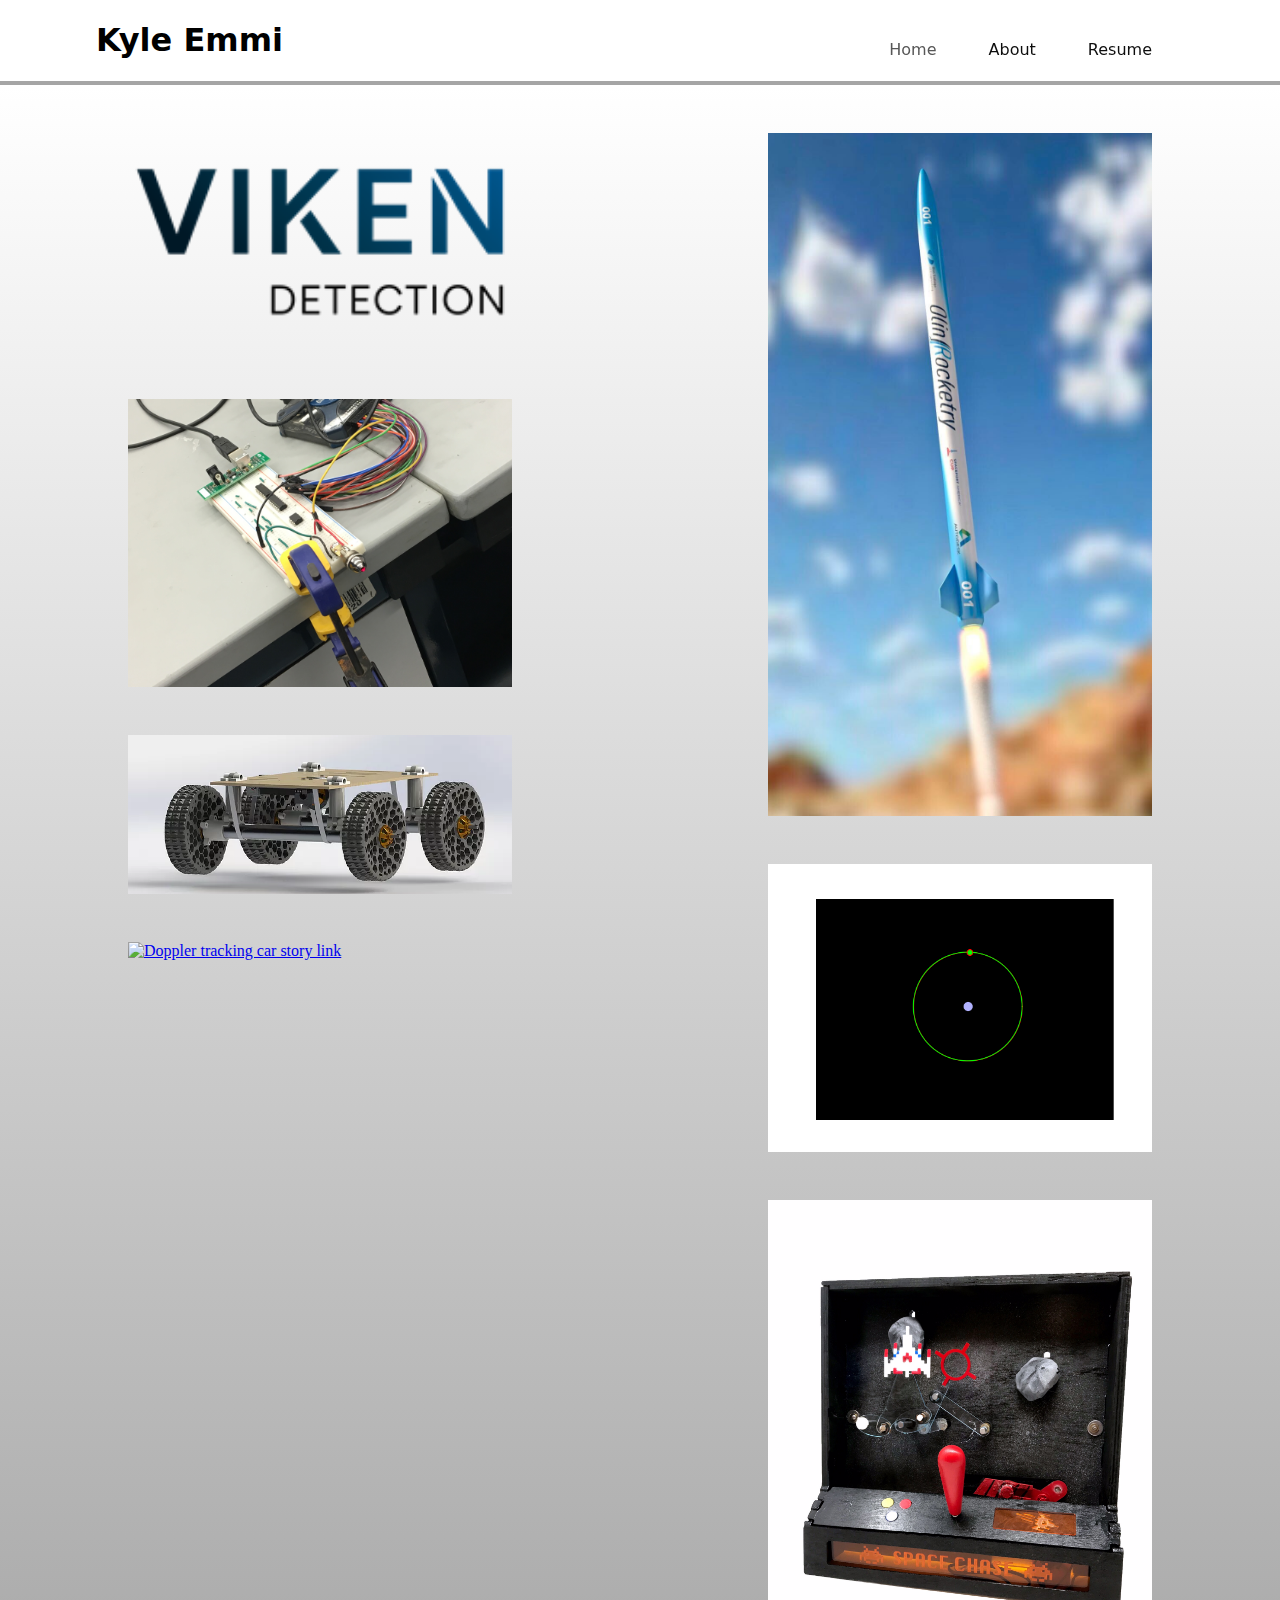
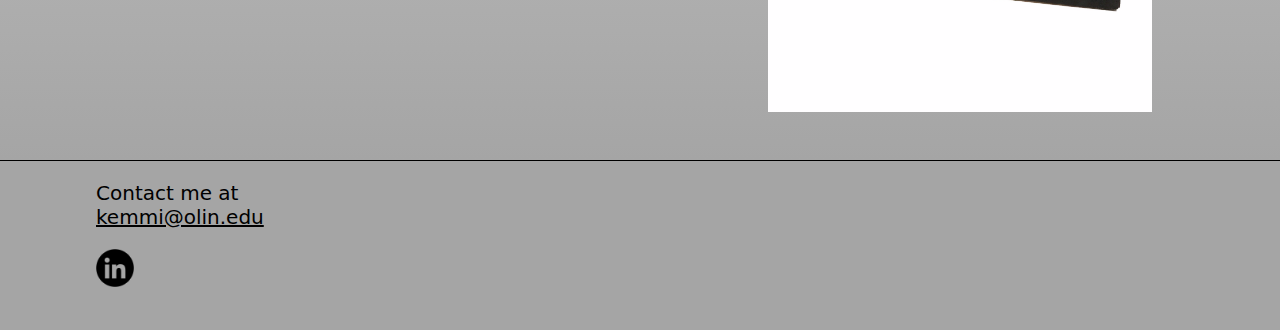
==== index.html @ 1cf7b79d "Initial commit" ====
<!doctype html>
<html>
<head>
	<meta charset="utf-8">
	<title>Kyle Emmi's Portfolio</title>
	
	<link rel="stylesheet" href="styles.css">
</head>

<body>
	<!-- Header Section -->
	<header>
		<h1>Kyle Emmi</h1>
		<nav>
			<ul>
				<li class="home"><a href="#">Home</a></li>
				<li class="about"><a href="about.html">About</a></li>
				<li class="resume"><a href="#">Resume</a></li>
			</ul>
		</nav>
	</header>
	
	<!-- Main Section -->
	<main>
		<section class="image_links">
			<!-- Left Column -->
			<div class="column">
				<!-- Viken Detection -->
				<a href="#">
					<img src="images/VikenLogo.png" alt="Viken Detection story link" width="203" height="115">
				</a>
				
				<!-- Laser Comms -->
				<a href="#">
					<img src="images/Laser.jpg" alt="Laser radio story link" width="4032" height="3024">
				</a>
				
				<!-- Sparrow Car -->
				<a href="#">
					<img src="images/SparrowCar.PNG" alt="Sparrow RC car story link" width="685" height="285">
				</a>
				
				<!-- Doppler Tracking -->
				<a href="#">
					<img src="images/donuts.gif" alt="Doppler tracking car story link" width="480" height="270">
				</a>
			</div>
			
			<!-- Right Column -->
			<div class="column">
				<!-- Rocketry -->
				<a href="#">
					<img src="images/Phoenix III Render.jpg" alt="Olin Rocketry story link" width="900" height="1600">
				</a>
				
				<!-- Orbital Simulator -->
				<a href="#">
					<img src="images/orbit.gif" alt="Python orbital simulator story link" width="640" height="480">
				</a>
				
				<!-- MechProto Sculpture -->
				<a href="#">
					<img src="images/Sculpture.JPG" alt="Mechanical sculpture story link" width="1512" height="2016">
				</a>
			</div>
		</section>
	</main>

<!-- Footer Section -->
<footer>
	<div>
		<p>Contact me at<br>
			<a href="mailto:kemmi@olin.edu">kemmi@olin.edu</a></p>
		<a href="www.linkedin.com/in/kyle-emmi"><img src="images/Linkedin.png" alt="Linkedin link" width="192" height="192"></a>
	</div>
</footer>
</body>
</html>
---- styles.css ----
@charset "utf-8";

html {
	box-sizing: border-box;
}

body {
    margin:0;
	width: 100%;
	background-color: #A5A5A5;
}

header {
	width: 100%;
	top: 0px;
	position: fixed;
	background-color: #FFFFFF;
}

h1 {
	font-family: Segoe, "Segoe UI", "DejaVu Sans", "Trebuchet MS", Verdana, "sans-serif";
	font-size: 2em;
	padding-left: 3em;
}

nav {
	position: fixed;
	float: right;
	top: 1.25em;
	left: 0;
	display: block !important;
	width: 90%;
	padding: 1.25em 1em 0 0;
	opacity: 0.95;
	background: none;
	
}

nav ul {
	list-style-type: none;
	margin: 0;
	text-align: right;
}

nav ul li {
	display: inline-block;
	margin-bottom: 0;
	margin-left: 3em;
}

.home a {
	font-size: 1em;
	font-family: Segoe, "Segoe UI", "DejaVu Sans", "Trebuchet MS", Verdana, "sans-serif";
	text-decoration: none;
	color: #4E4E4E;
}

.about a, .resume a {
	font-size: 1em;
	font-family: Segoe, "Segoe UI", "DejaVu Sans", "Trebuchet MS", Verdana, "sans-serif";
	text-decoration: none;
	color: #000000;
	transition: color 1s;
}

.about a:hover, .resume a:hover {
	color: #4E4E4E;
}

.image_links {
	margin-top: 85px;
	background-image: linear-gradient(white, #A5A5A5);
}

.column {
	float: left;
	width: 50%;
}

.caption {
	position: relative;
	text-align: center;
	color: white;
}

.column img {
	width: 60%;
	height: auto;
	display: block;
	margin-top: 3em;
	margin-bottom: 3em;
	margin-left: auto;
	margin-right: auto;
	}

.column img:hover {
	opacity: 0.4;
	background-color: #B0B0B0;
}

@media screen and (max-width:600px) {
	.column {
    	width: 100%;
	}
}

.image_links:after {
	content: "";
	display: table;
	clear: both;
}

footer {
	background-color: #A5A5A5;
	border-top: 1px solid black;
}

footer div {
	margin: 0 0 0 7.5%;
	padding-bottom: 3%;
	width: 20%;
	background-color: #A5A5A5;
	font-family: Segoe, "Segoe UI", "DejaVu Sans", "Trebuchet MS", Verdana, "sans-serif";
	font-size: 1.25em;
}

footer div a {
	color: black;
}

footer div img {
	width: 15%;
	height: auto;
}
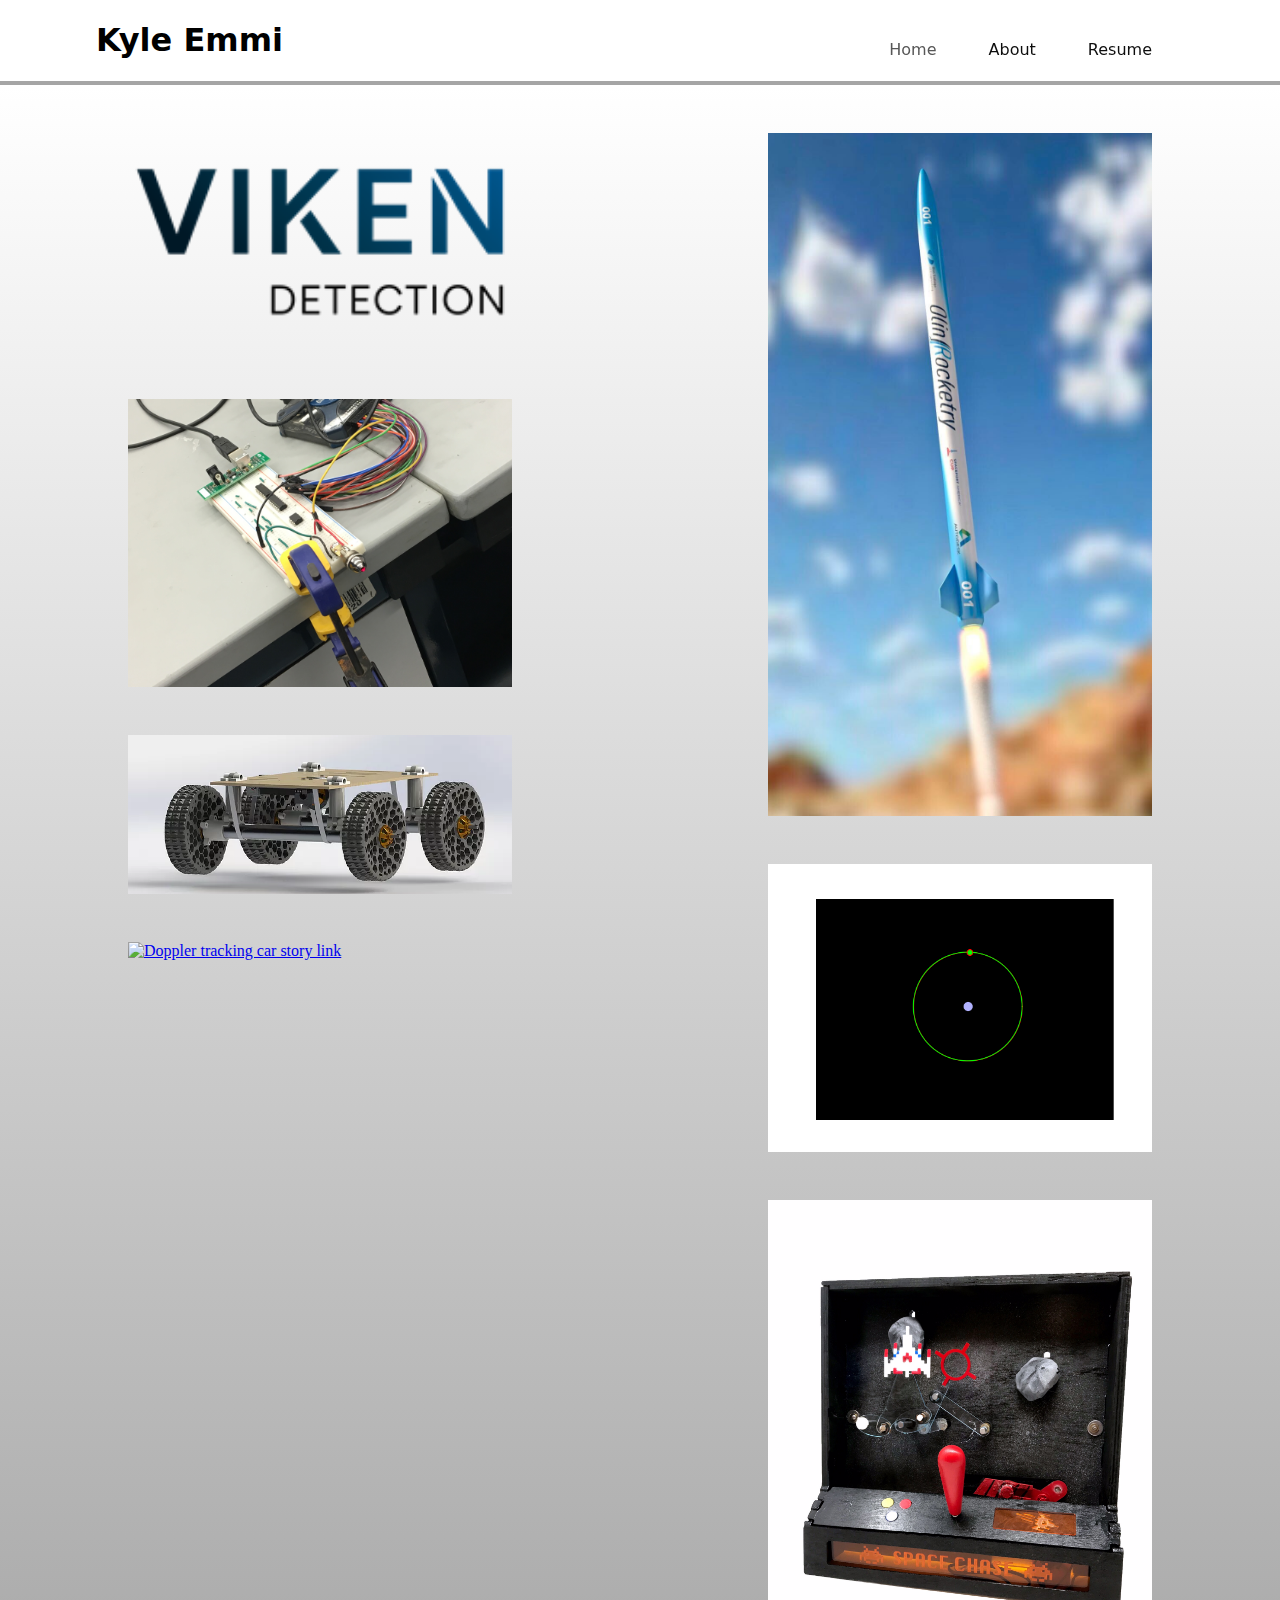
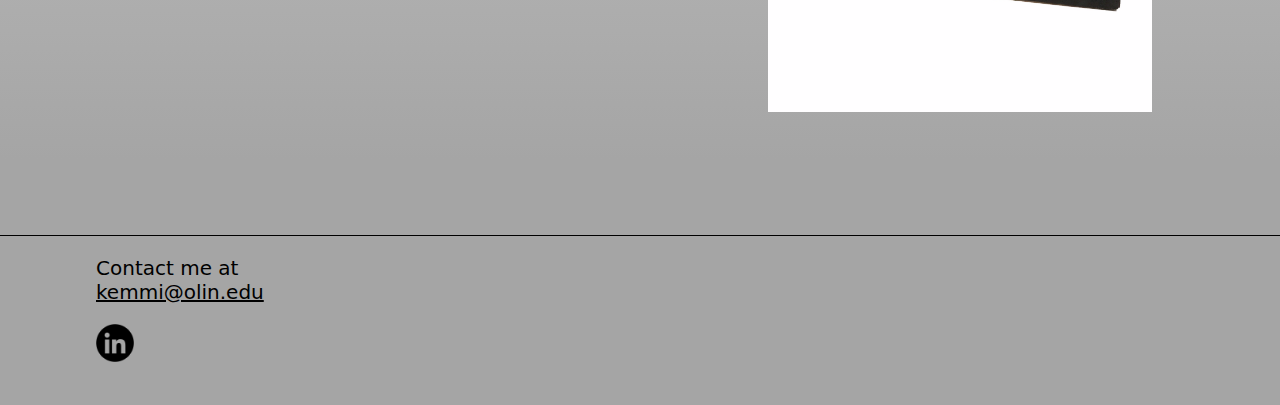
==== commit 1e5d1321: "Added core functionality" ====
--- a/index.html
+++ b/index.html
@@ -13,54 +13,54 @@
 		<h1>Kyle Emmi</h1>
 		<nav>
 			<ul>
-				<li class="home"><a href="#">Home</a></li>
-				<li class="about"><a href="about.html">About</a></li>
-				<li class="resume"><a href="#">Resume</a></li>
+				<li class="activated"><a href="#">Home</a></li>
+				<li class="active"><a href="about.html">About</a></li>
+				<li class="active"><a href="#">Resume</a></li>
 			</ul>
 		</nav>
 	</header>
 	
 	<!-- Main Section -->
 	<main>
-		<section class="image_links">
+		<section class="main_body">
 			<!-- Left Column -->
 			<div class="column">
 				<!-- Viken Detection -->
-				<a href="#">
-					<img src="images/VikenLogo.png" alt="Viken Detection story link" width="203" height="115">
+				<a href="viken.html">
+					<img class="link_pic" src="images/VikenLogo.png" alt="Viken Detection story link" width="203" height="115">
 				</a>
 				
 				<!-- Laser Comms -->
-				<a href="#">
-					<img src="images/Laser.jpg" alt="Laser radio story link" width="4032" height="3024">
+				<a href="laser.html">
+					<img class="link_pic" src="images/Laser.jpg" alt="Laser radio story link" width="4032" height="3024">
 				</a>
 				
 				<!-- Sparrow Car -->
-				<a href="#">
-					<img src="images/SparrowCar.PNG" alt="Sparrow RC car story link" width="685" height="285">
+				<a href="rc_car.html">
+					<img class="link_pic" src="images/SparrowCar.PNG" alt="Sparrow RC car story link" width="685" height="285">
 				</a>
 				
 				<!-- Doppler Tracking -->
-				<a href="#">
-					<img src="images/donuts.gif" alt="Doppler tracking car story link" width="480" height="270">
+				<a href="doppler.html">
+					<img class="link_pic" src="images/donuts.gif" alt="Doppler tracking car story link" width="480" height="270">
 				</a>
 			</div>
 			
 			<!-- Right Column -->
 			<div class="column">
 				<!-- Rocketry -->
-				<a href="#">
-					<img src="images/Phoenix III Render.jpg" alt="Olin Rocketry story link" width="900" height="1600">
+				<a href="rocketry.html">
+					<img class="link_pic" src="images/Phoenix III Render.jpg" alt="Olin Rocketry story link" width="900" height="1600">
 				</a>
 				
 				<!-- Orbital Simulator -->
-				<a href="#">
-					<img src="images/orbit.gif" alt="Python orbital simulator story link" width="640" height="480">
+				<a href="orbital.html">
+					<img class="link_pic" src="images/orbit.gif" alt="Python orbital simulator story link" width="640" height="480">
 				</a>
 				
 				<!-- MechProto Sculpture -->
-				<a href="#">
-					<img src="images/Sculpture.JPG" alt="Mechanical sculpture story link" width="1512" height="2016">
+				<a href="sculpture.html">
+					<img class="link_pic" src="images/Sculpture.JPG" alt="Mechanical sculpture story link" width="1512" height="2016">
 				</a>
 			</div>
 		</section>
@@ -71,7 +71,7 @@
 	<div>
 		<p>Contact me at<br>
 			<a href="mailto:kemmi@olin.edu">kemmi@olin.edu</a></p>
-		<a href="www.linkedin.com/in/kyle-emmi"><img src="images/Linkedin.png" alt="Linkedin link" width="192" height="192"></a>
+		<a href="https://www.linkedin.com/in/kyle-emmi"><img src="images/Linkedin.png" alt="Linkedin link" width="192" height="192"></a>
 	</div>
 </footer>
 </body>
--- a/styles.css
+++ b/styles.css
@@ -15,9 +15,10 @@
 	top: 0px;
 	position: fixed;
 	background-color: #FFFFFF;
-}
-
-h1 {
+	z-index: 2;
+}
+
+header h1 {
 	font-family: Segoe, "Segoe UI", "DejaVu Sans", "Trebuchet MS", Verdana, "sans-serif";
 	font-size: 2em;
 	padding-left: 3em;
@@ -48,14 +49,14 @@
 	margin-left: 3em;
 }
 
-.home a {
+.activated a {
 	font-size: 1em;
 	font-family: Segoe, "Segoe UI", "DejaVu Sans", "Trebuchet MS", Verdana, "sans-serif";
 	text-decoration: none;
 	color: #4E4E4E;
 }
 
-.about a, .resume a {
+.active a {
 	font-size: 1em;
 	font-family: Segoe, "Segoe UI", "DejaVu Sans", "Trebuchet MS", Verdana, "sans-serif";
 	text-decoration: none;
@@ -63,12 +64,12 @@
 	transition: color 1s;
 }
 
-.about a:hover, .resume a:hover {
+.active a:hover {
 	color: #4E4E4E;
 }
 
-.image_links {
-	margin-top: 85px;
+main {
+	margin: 85px 0 75px 0;
 	background-image: linear-gradient(white, #A5A5A5);
 }
 
@@ -77,13 +78,7 @@
 	width: 50%;
 }
 
-.caption {
-	position: relative;
-	text-align: center;
-	color: white;
-}
-
-.column img {
+.link_pic {
 	width: 60%;
 	height: auto;
 	display: block;
@@ -93,9 +88,30 @@
 	margin-right: auto;
 	}
 
-.column img:hover {
+.link_pic:hover {
 	opacity: 0.4;
 	background-color: #B0B0B0;
+}
+
+.about_block {
+	margin: 0 0 0 25%;
+}
+
+.about_block h2 {
+	font-family: Segoe, "Segoe UI", "DejaVu Sans", "Trebuchet MS", Verdana, "sans-serif";
+	font-size: 3em;
+}
+
+.column p {
+	font-family: Segoe, "Segoe UI", "DejaVu Sans", "Trebuchet MS", Verdana, "sans-serif";
+	font-size: 1.1em;
+}
+
+.headshot {
+	width: 80%;
+	height: auto;
+	display: block;
+	margin: 75px auto 0 auto;
 }
 
 @media screen and (max-width:600px) {
@@ -104,7 +120,7 @@
 	}
 }
 
-.image_links:after {
+.main_body:after {
 	content: "";
 	display: table;
 	clear: both;
@@ -131,4 +147,74 @@
 footer div img {
 	width: 15%;
 	height: auto;
+}
+
+/* Info pages styles */
+.title_block {
+	margin: 0 10% 0 25%;
+}
+
+.title_block h1 {
+	font-family: Segoe, "Segoe UI", "DejaVu Sans", "Trebuchet MS", Verdana, "sans-serif";
+	font-size: 3em;
+}
+
+.title_block h2 {
+	font-family: Segoe, "Segoe UI", "DejaVu Sans", "Trebuchet MS", Verdana, "sans-serif";
+	font-size: 1.5em;
+}
+
+.side_block {
+	margin: 0 25% 0 10%;
+}
+
+.side_block h3 {
+	font-family: Segoe, "Segoe UI", "DejaVu Sans", "Trebuchet MS", Verdana, "sans-serif";
+	font-size: 1em;
+}
+
+.lower_body {
+	font-family: Segoe, "Segoe UI", "DejaVu Sans", "Trebuchet MS", Verdana, "sans-serif";
+	width: 50%;
+	margin: 0 auto 0 auto;
+	text-align: center;
+}
+
+.vert_rocket {
+	width: 7.5%;
+	height: auto;
+	float: right;
+	margin: 0 15% 0 0;
+}
+
+.lower_column_pictures {
+	width: 50%;
+	height: auto;
+	display: block;
+	margin: 0 auto 0 auto;
+}
+
+.right_text {
+	display: block;
+	margin: 25% 20% 0 0;
+	width: 80%;
+}
+
+.board_caption {
+	display: block;
+	margin: 5% 20% 0 0;
+	width: 80%;
+}
+
+.left_text {
+	display: block;
+	margin: 10% 0 0 20%;
+	text-align: right;
+	width: 80%;
+}
+
+.lower_columns:after {
+	content: "";
+	display: table;
+	clear: both;
 }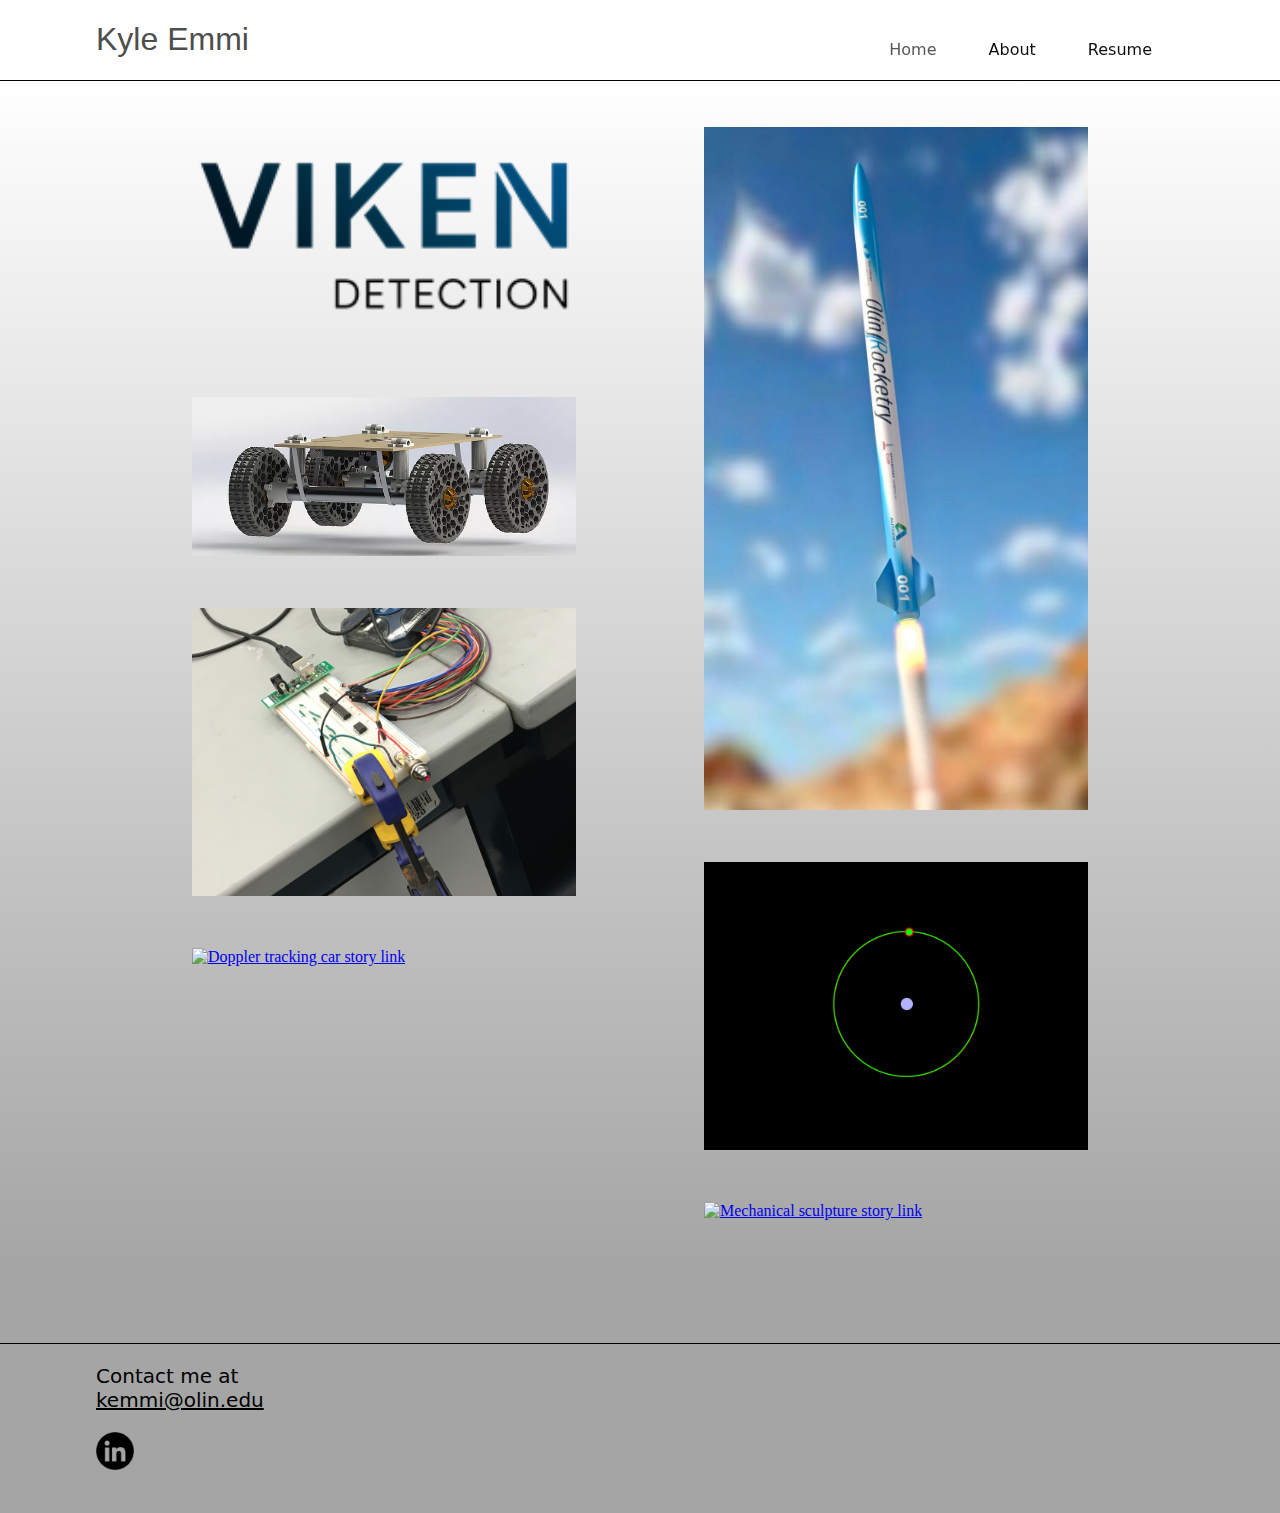
==== commit 4334646e: "Version 2 of front page elements" ====
--- a/index.html
+++ b/index.html
@@ -26,42 +26,63 @@
 			<!-- Left Column -->
 			<div class="column">
 				<!-- Viken Detection -->
-				<a href="viken.html">
-					<img class="link_pic" src="images/VikenLogo.png" alt="Viken Detection story link" width="203" height="115">
-				</a>
+				<div class="left_link_pic">
+					<a href="viken.html">
+						<img src="images/VikenLogo.png" alt="Viken Detection story link" width="203" height="115">
+						<div class="centered_text">Summer Internship 2020</div>
+						</a>
+				</div>
+								
+				<!-- Sparrow Car -->
+				<div class="left_link_pic">
+					<a href="rc_car.html">
+						<img src="images/SparrowCar.PNG" alt="Sparrow RC car story link" width="685" height="285">
+						<div class="centered_text">Shock Tolerant RC Car</div>
+					</a>
+				</div>
 				
 				<!-- Laser Comms -->
-				<a href="laser.html">
-					<img class="link_pic" src="images/Laser.jpg" alt="Laser radio story link" width="4032" height="3024">
-				</a>
-				
-				<!-- Sparrow Car -->
-				<a href="rc_car.html">
-					<img class="link_pic" src="images/SparrowCar.PNG" alt="Sparrow RC car story link" width="685" height="285">
-				</a>
+				<div class="left_link_pic">
+					<a href="laser.html">
+						<img src="images/Laser.jpg" alt="Laser radio story link" width="4032" height="3024">
+						<div class="centered_text">Laser Radio</div>
+					</a>
+				</div>
 				
 				<!-- Doppler Tracking -->
-				<a href="doppler.html">
-					<img class="link_pic" src="images/donuts.gif" alt="Doppler tracking car story link" width="480" height="270">
-				</a>
+				<div class="left_link_pic">
+					<a href="doppler.html">
+						<img src="images/donuts.gif" alt="Doppler tracking car story link" width="480" height="270">
+						<div class="centered_text">Tracking Car with Doppler</div>
+					</a>
+				</div>
 			</div>
 			
 			<!-- Right Column -->
 			<div class="column">
 				<!-- Rocketry -->
-				<a href="rocketry.html">
-					<img class="link_pic" src="images/Phoenix III Render.jpg" alt="Olin Rocketry story link" width="900" height="1600">
-				</a>
+				<div class="right_link_pic">
+					<a href="rocketry.html">
+						<img src="images/Phoenix III Render.jpg" alt="Olin Rocketry story link" width="900" height="1600">
+						<div class="centered_text">Olin Rocketry Project Team</div>
+					</a>
+				</div>
 				
 				<!-- Orbital Simulator -->
-				<a href="orbital.html">
-					<img class="link_pic" src="images/orbit.gif" alt="Python orbital simulator story link" width="640" height="480">
-				</a>
+				<div class="right_link_pic">
+					<a href="orbital.html">
+						<img src="images/orbit.gif" alt="Python orbital simulator story link" width="640" height="480">
+						<div class="centered_text">Python Orbital Simulator</div>
+					</a>
+				</div>
 				
 				<!-- MechProto Sculpture -->
-				<a href="sculpture.html">
-					<img class="link_pic" src="images/Sculpture.JPG" alt="Mechanical sculpture story link" width="1512" height="2016">
-				</a>
+				<div class="right_link_pic">
+					<a href="sculpture.html">
+						<img src="images/Sculpture.png" alt="Mechanical sculpture story link" width="1512" height="2016">
+						<div class="centered_text">Mechanical Sculpture</div>
+					</a>
+				</div>
 			</div>
 		</section>
 	</main>
--- a/styles.css
+++ b/styles.css
@@ -16,12 +16,16 @@
 	position: fixed;
 	background-color: #FFFFFF;
 	z-index: 2;
+	border-bottom: 1px solid black;	
 }
 
 header h1 {
-	font-family: Segoe, "Segoe UI", "DejaVu Sans", "Trebuchet MS", Verdana, "sans-serif";
-	font-size: 2em;
-	padding-left: 3em;
+    font-family: Arial, Segoe, "Segoe UI", "DejaVu Sans", "Trebuchet MS", Verdana, "sans-serif";
+    font-size: 2em;
+    padding-left: 3em;
+    font-style: normal;
+    font-weight: 400;
+	color: #4E4E4E;
 }
 
 nav {
@@ -69,7 +73,7 @@
 }
 
 main {
-	margin: 85px 0 75px 0;
+	margin: 79px 0 75px 0;
 	background-image: linear-gradient(white, #A5A5A5);
 }
 
@@ -78,19 +82,67 @@
 	width: 50%;
 }
 
-.link_pic {
+.left_link_pic {
+	width: 60%;
+	height: auto;
+	display: block;
+	margin-top: 3em;
+	margin-bottom: 3em;
+	margin-left: 30%;
+	margin-right: auto;
+	position: relative;
+}
+
+.right_link_pic {
 	width: 60%;
 	height: auto;
 	display: block;
 	margin-top: 3em;
 	margin-bottom: 3em;
 	margin-left: auto;
+	margin-right: 30%;
+	position: relative;
+}
+
+.center_picture {
+	display: block;
 	margin-right: auto;
-	}
-
-.link_pic:hover {
+	margin-left: auto;
+}
+
+.left_link_pic img {
+	width: 100%;
+	height: auto;
+}
+
+.right_link_pic img {
+	width: 100%;
+	height: auto;
+}
+
+.column a:hover img{
 	opacity: 0.4;
-	background-color: #B0B0B0;
+	background-color: #636363;
+}
+
+.column div:hover .centered_text {
+	opacity: 1;
+	user-select: none;
+}
+
+
+.centered_text {
+	position: absolute;
+	top: 50%;
+  	left: 50%;
+  	transform: translate(-50%, -50%);
+	font-family: Segoe, "Segoe UI", "DejaVu Sans", "Trebuchet MS", Verdana, "sans-serif";
+	font-size: 1.5em;
+	text-align: center;
+	text-decoration: none;
+	color: white;
+	opacity: 0;
+	font-weight: bold;
 }
 
 .about_block {
@@ -105,13 +157,6 @@
 .column p {
 	font-family: Segoe, "Segoe UI", "DejaVu Sans", "Trebuchet MS", Verdana, "sans-serif";
 	font-size: 1.1em;
-}
-
-.headshot {
-	width: 80%;
-	height: auto;
-	display: block;
-	margin: 75px auto 0 auto;
 }
 
 @media screen and (max-width:600px) {
@@ -175,6 +220,7 @@
 
 .lower_body {
 	font-family: Segoe, "Segoe UI", "DejaVu Sans", "Trebuchet MS", Verdana, "sans-serif";
+	font-size: 1.1em;
 	width: 50%;
 	margin: 0 auto 0 auto;
 	text-align: center;
@@ -188,9 +234,9 @@
 }
 
 .lower_column_pictures {
-	width: 50%;
-	height: auto;
-	display: block;
+	display: block;
+	width: 60%;
+	height: auto;
 	margin: 0 auto 0 auto;
 }
 
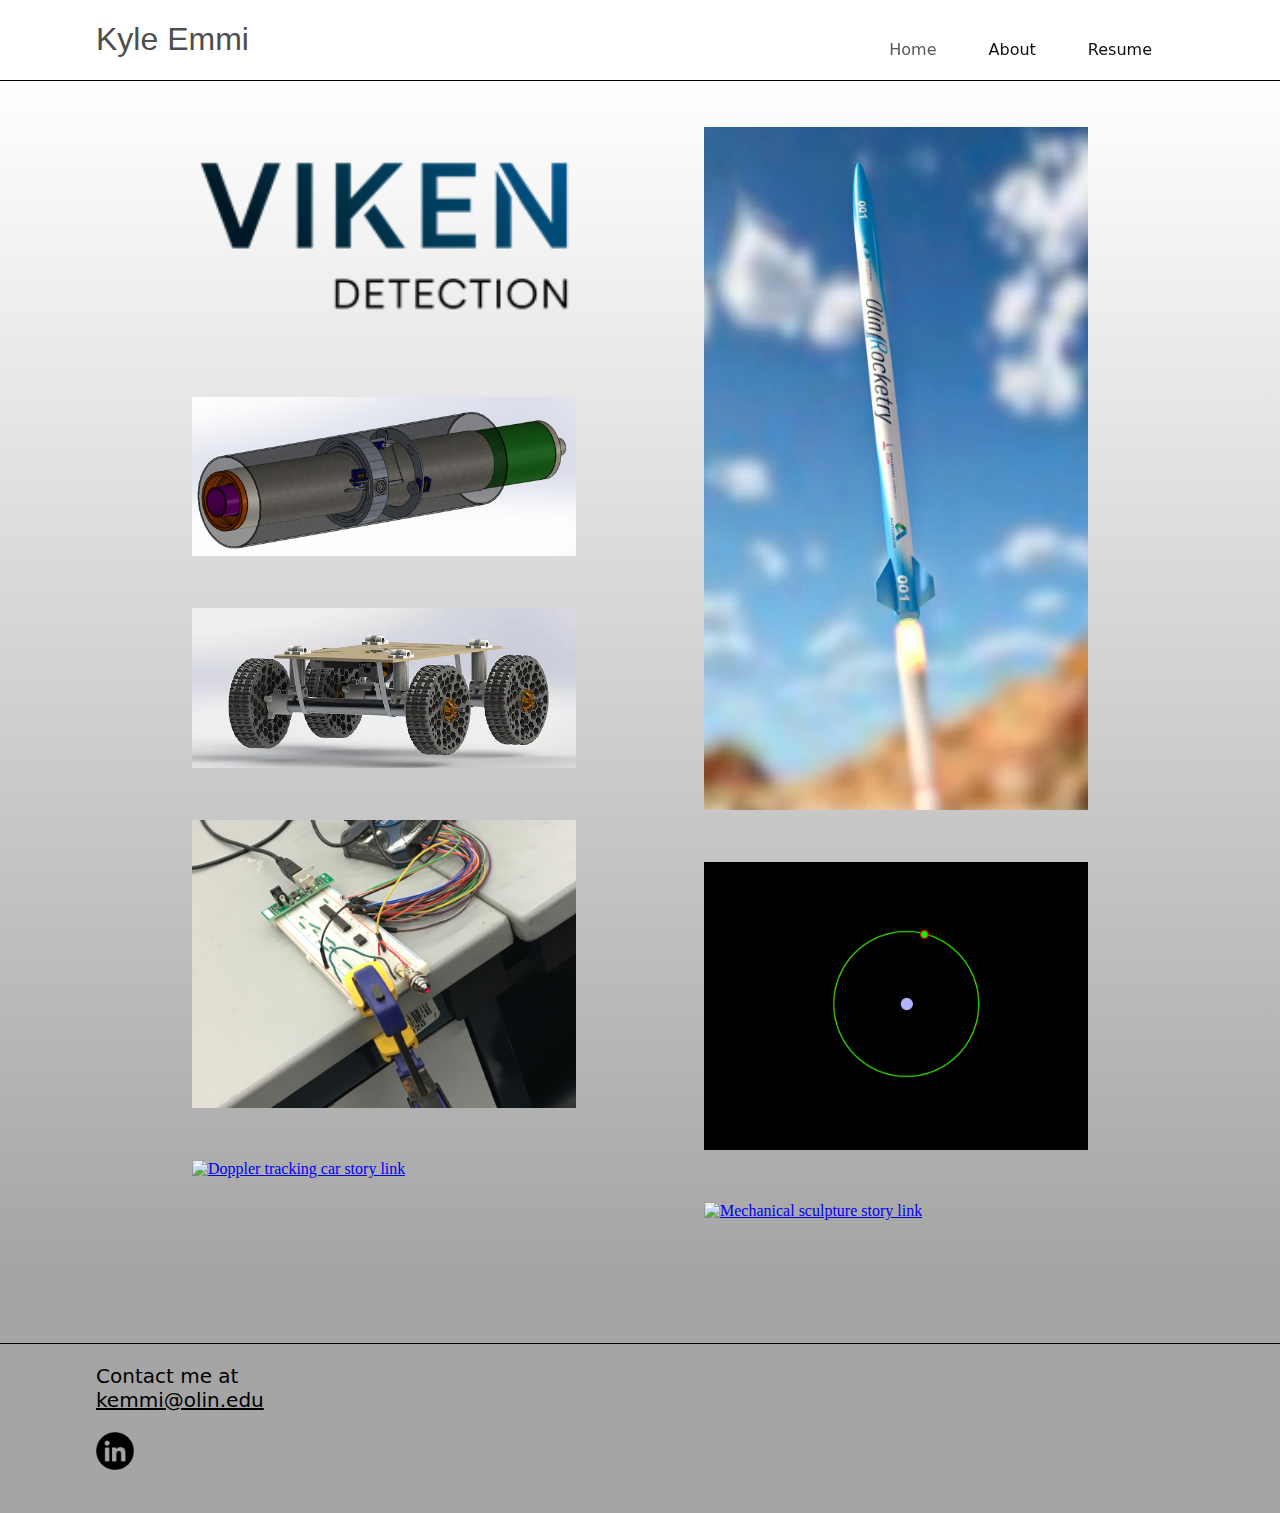
==== commit ac324022: "Added MechDes & Resume" ====
--- a/index.html
+++ b/index.html
@@ -15,7 +15,7 @@
 			<ul>
 				<li class="activated"><a href="#">Home</a></li>
 				<li class="active"><a href="about.html">About</a></li>
-				<li class="active"><a href="#">Resume</a></li>
+				<li class="active"><a href="https://drive.google.com/file/d/1roavLAPsInnMc_4JaTR4IYAMrN-tJE1e/view?usp=sharing">Resume</a></li>
 			</ul>
 		</nav>
 	</header>
@@ -32,7 +32,15 @@
 						<div class="centered_text">Summer Internship 2020</div>
 						</a>
 				</div>
-								
+				
+				<!-- Engine Gimbal -->
+				<div class="left_link_pic">
+					<a href="thrust_vector.html">
+						<img src="images/MotorGimbal.png" alt="Render of rocket engine gimbal mount" width="592" height="246">
+						<div class="centered_text">Rocket Thrust Vectoring Mechanism</div>
+					</a>
+				</div>
+				
 				<!-- Sparrow Car -->
 				<div class="left_link_pic">
 					<a href="rc_car.html">
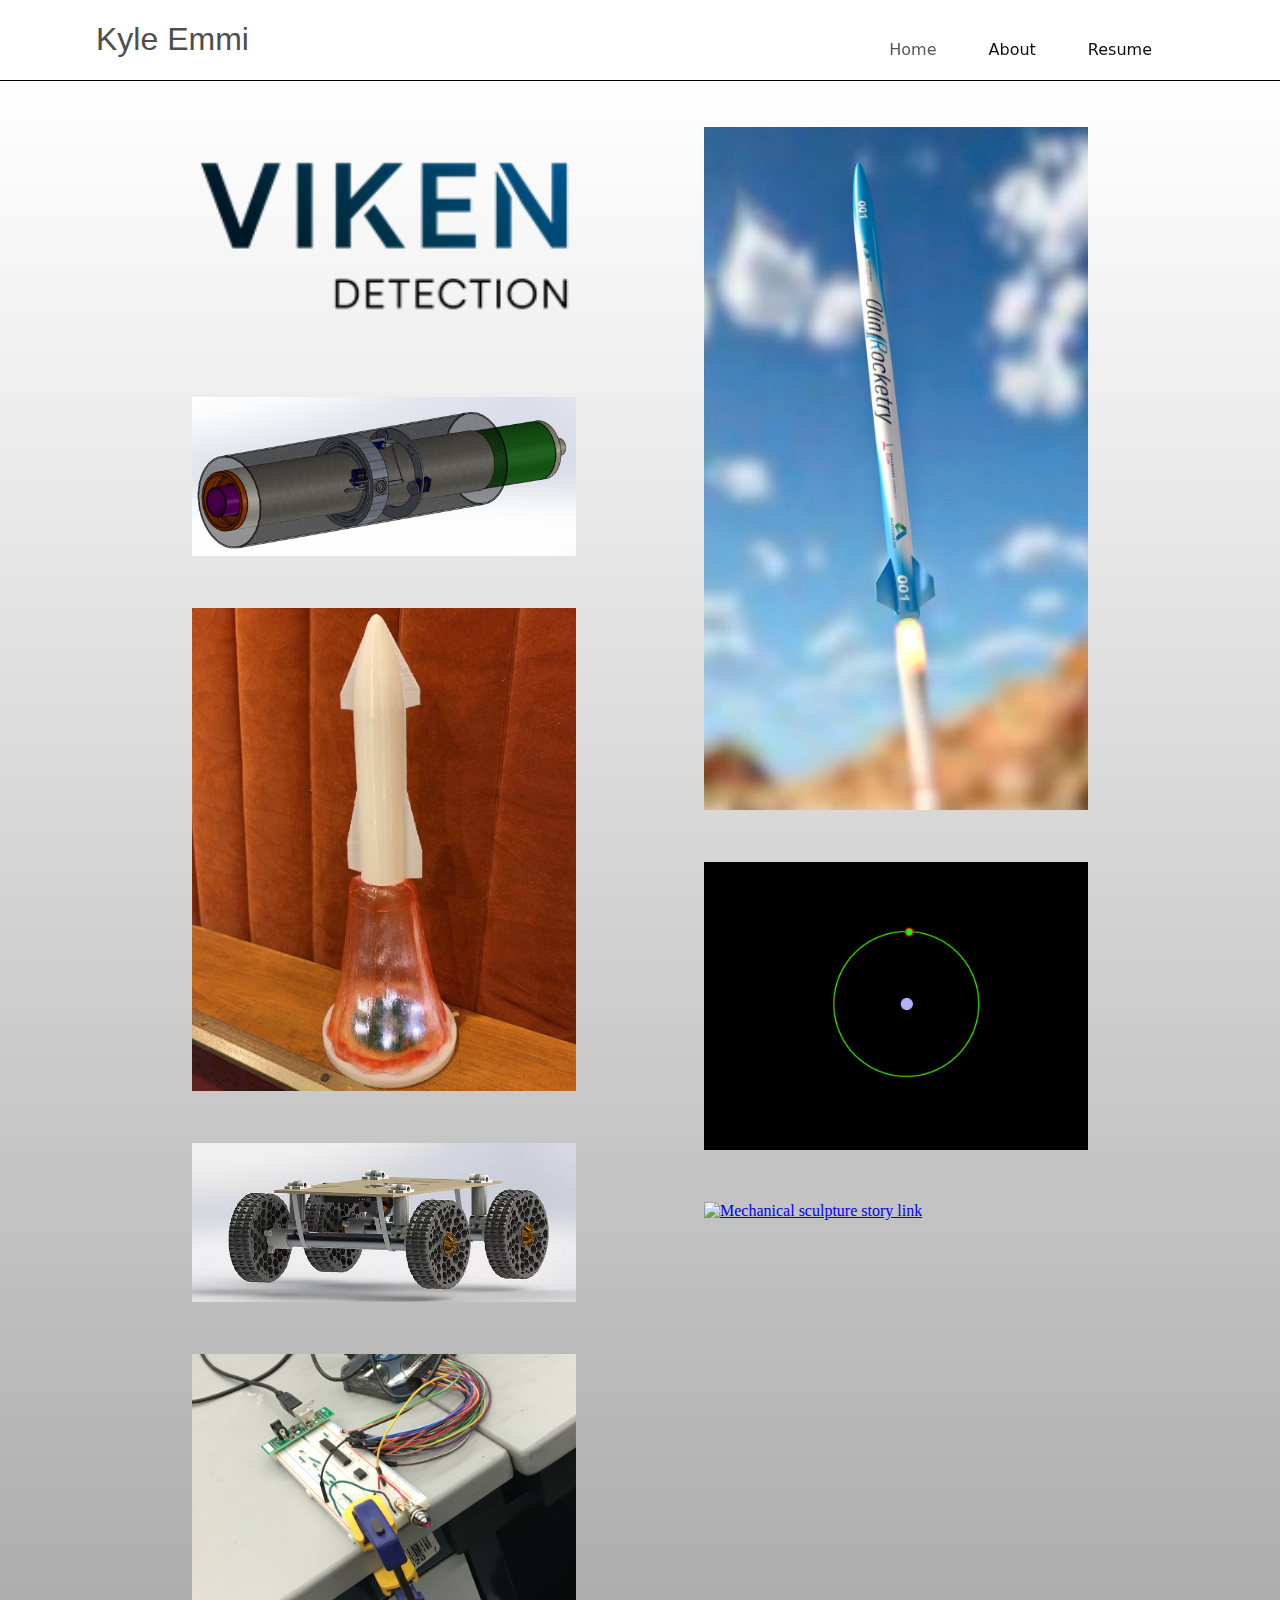
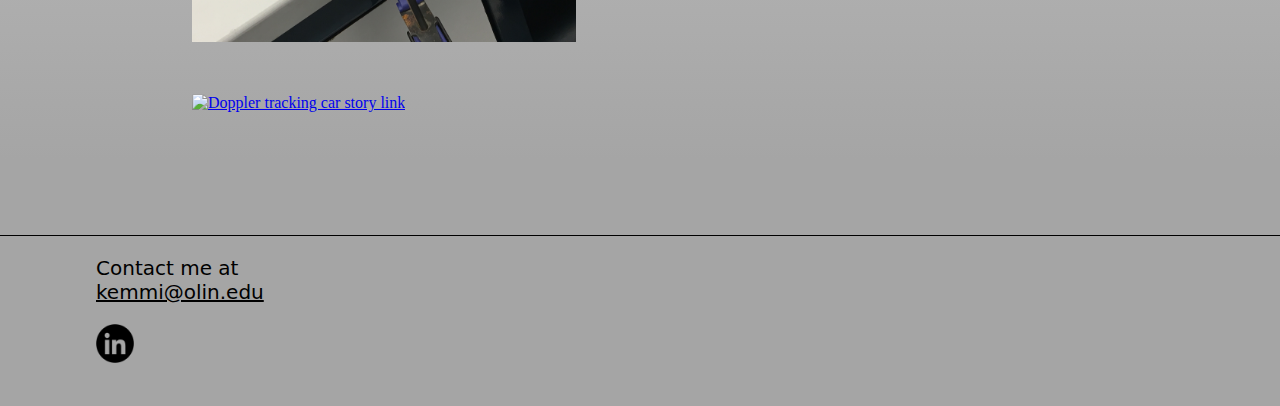
==== commit fa9d02aa: "Added DFM" ====
--- a/index.html
+++ b/index.html
@@ -38,6 +38,14 @@
 					<a href="thrust_vector.html">
 						<img src="images/MotorGimbal.png" alt="Render of rocket engine gimbal mount" width="592" height="246">
 						<div class="centered_text">Rocket Thrust Vectoring Mechanism</div>
+					</a>
+				</div>
+				
+				<!-- Starship Lamp -->
+				<div class="left_link_pic">
+					<a href="starship.html">
+						<img src="images/Starship_Lamp.jpg" alt="Photo of starship lamp" width="894" height="1198">
+						<div class="centered_text">Starship Lamp</div>
 					</a>
 				</div>
 				
